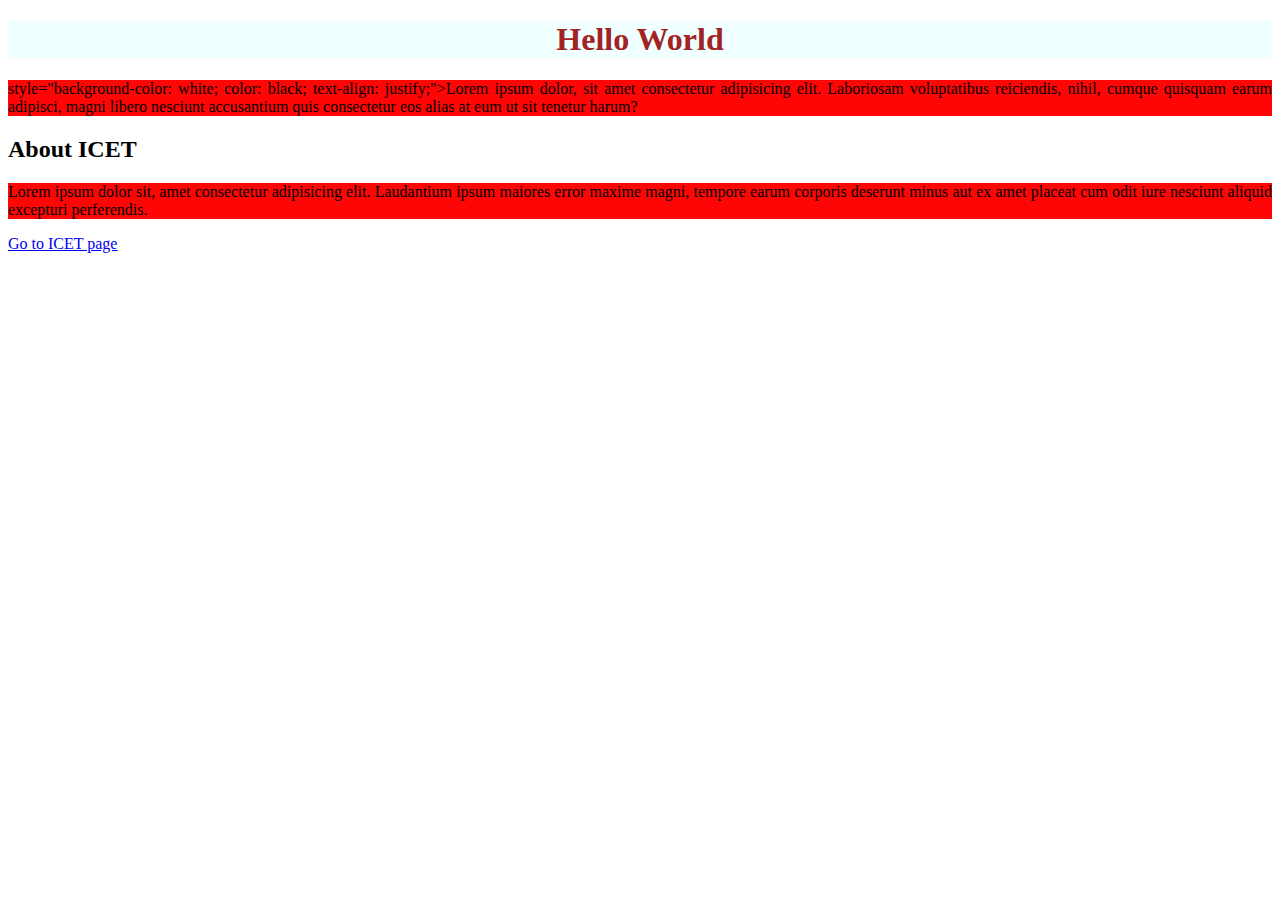
==== index.html @ a99f815b "Dayo4" ====
<!DOCTYPE html>
<html lang="en">
<head>
    <meta charset="UTF-8">
    <meta name="viewport" content="width=device-width, initial-scale=1.0">
    <title>Document</title>
</head>
<link rel="stylesheet" href="Style.css">


<body>
    <h1>Hello World</h1>
    <p> style="background-color: white; color: black; text-align: justify;">Lorem ipsum dolor, sit amet consectetur adipisicing elit. Laboriosam voluptatibus reiciendis, 
        nihil, cumque quisquam earum adipisci, magni libero nesciunt accusantium quis
         consectetur eos alias at eum ut sit tenetur harum?</p>

    <h2>About ICET</h2>
    <p>Lorem ipsum dolor sit, amet consectetur adipisicing elit. Laudantium ipsum maiores 
        error maxime magni, tempore earum corporis deserunt minus aut ex 
        amet placeat cum odit iure nesciunt aliquid excepturi perferendis.</p>


        <a href="icet.html">Go to ICET page</a>
</body>
</html>
---- Style.css ----
p{
        background-color: rgb(255, 6, 6); 
        color: black; 
        text-align: justify;
    }

    h1{
        text-align: center; 
        background-color: azure; 
        color: rgb(161, 35, 35);


    }
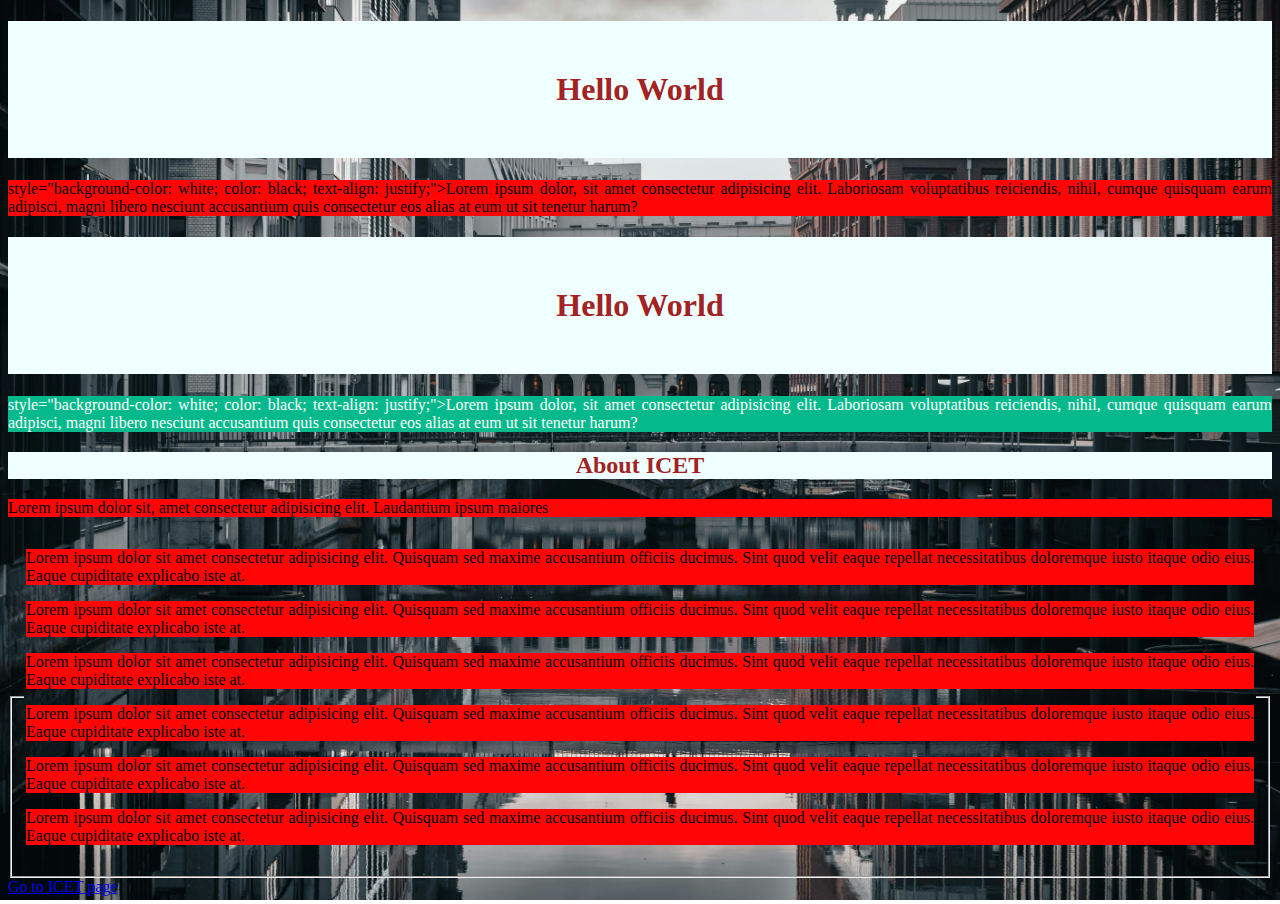
==== commit f1c1cfd4: "1_updated" ====
--- a/index.html
+++ b/index.html
@@ -14,10 +14,28 @@
         nihil, cumque quisquam earum adipisci, magni libero nesciunt accusantium quis
          consectetur eos alias at eum ut sit tenetur harum?</p>
 
+         <h1>Hello World</h1>
+    <p id="sample-id-selector"> style="background-color: white; color: black; text-align: justify;">Lorem ipsum dolor, sit amet consectetur adipisicing elit. Laboriosam voluptatibus reiciendis, 
+        nihil, cumque quisquam earum adipisci, magni libero nesciunt accusantium quis
+         consectetur eos alias at eum ut sit tenetur harum?</p>
+
     <h2>About ICET</h2>
     <p>Lorem ipsum dolor sit, amet consectetur adipisicing elit. Laudantium ipsum maiores 
-        error maxime magni, tempore earum corporis deserunt minus aut ex 
-        amet placeat cum odit iure nesciunt aliquid excepturi perferendis.</p>
+
+        <fieldset>
+            <legend>
+                <p>Lorem ipsum dolor sit amet consectetur adipisicing elit. Quisquam sed maxime accusantium officiis ducimus. Sint quod velit eaque repellat necessitatibus doloremque iusto itaque odio eius. Eaque cupiditate explicabo iste at.</p>
+                <p>Lorem ipsum dolor sit amet consectetur adipisicing elit. Quisquam sed maxime accusantium officiis ducimus. Sint quod velit eaque repellat necessitatibus doloremque iusto itaque odio eius. Eaque cupiditate explicabo iste at.</p>
+                <p>Lorem ipsum dolor sit amet consectetur adipisicing elit. Quisquam sed maxime accusantium officiis ducimus. Sint quod velit eaque repellat necessitatibus doloremque iusto itaque odio eius. Eaque cupiditate explicabo iste at.</p>
+                <p>Lorem ipsum dolor sit amet consectetur adipisicing elit. Quisquam sed maxime accusantium officiis ducimus. Sint quod velit eaque repellat necessitatibus doloremque iusto itaque odio eius. Eaque cupiditate explicabo iste at.</p>
+                <p>Lorem ipsum dolor sit amet consectetur adipisicing elit. Quisquam sed maxime accusantium officiis ducimus. Sint quod velit eaque repellat necessitatibus doloremque iusto itaque odio eius. Eaque cupiditate explicabo iste at.</p>
+                <p>Lorem ipsum dolor sit amet consectetur adipisicing elit. Quisquam sed maxime accusantium officiis ducimus. Sint quod velit eaque repellat necessitatibus doloremque iusto itaque odio eius. Eaque cupiditate explicabo iste at.</p>
+            
+            
+            </legend>
+        </fieldset>
+     
+       
 
 
         <a href="icet.html">Go to ICET page</a>
--- a/Style.css
+++ b/Style.css
@@ -9,8 +9,31 @@
         text-align: center; 
         background-color: azure; 
         color: rgb(161, 35, 35);
+        padding: 50px;
+    }
+   #sample-id-selector{
+        background-color: rgb(4, 186, 140); 
+        color: rgb(255, 255, 255); 
+        text-align: justify;
+    }
+
+    h2{
+        text-align: center; 
+        background-color: azure; 
+        color: rgb(161, 35, 35);
+    }
+
+    body{
+
+        background-image: url(img/image1.jpg);
+        background-size: cover;
+        background-repeat: no-repeat;
+        background-attachment: fixed;
+    }
+
+    /* ssssssssss
+    dddddddddddd */
 
 
-    }
 
 
